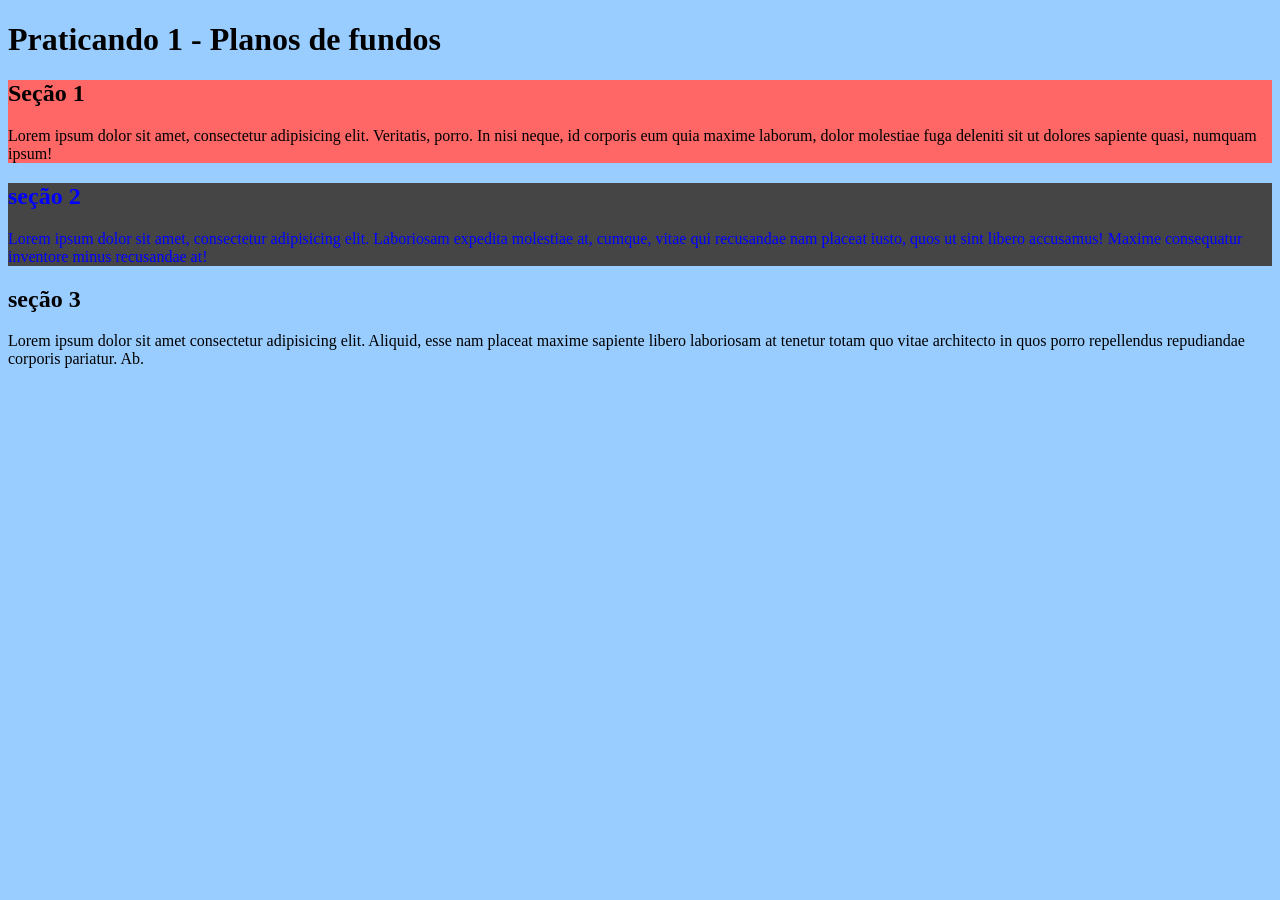
==== Aula6/ex1/praticando1.html @ a95c4a91 "praticando aula 7" ====
<!DOCTYPE html>
<html lang="en">
<head>
    <meta charset="UTF-8">
    <meta name="viewport" content="width=, initial-scale=1.0">
    <title>Document</title>

    <link rel="stylesheet" href="praticando1.css">
</head>
<body class="azulbebe">
    <h1>Praticando 1 - Planos de fundos</h1>

    <div class="vermelho"> 
    <h2>Seção 1</h2>
    <p>Lorem ipsum dolor sit amet, consectetur adipisicing elit. Veritatis, porro. In nisi neque, id corporis eum quia maxime laborum, dolor molestiae fuga deleniti sit ut dolores sapiente quasi, numquam ipsum!</p>

    </div>

    <div class="gato">
    <h2 class="gato">seção 2</h2>
    <p class="gato">Lorem ipsum dolor sit amet, consectetur adipisicing elit. Laboriosam expedita molestiae at, cumque, vitae qui recusandae nam placeat iusto, quos ut sint libero accusamus! Maxime consequatur inventore minus recusandae at!</p>
    </div>

    <div class="gato2">
    <h2>seção 3</h2>
    <p>Lorem ipsum dolor sit amet consectetur adipisicing elit. Aliquid, esse nam placeat maxime sapiente libero laboriosam at tenetur totam quo vitae architecto in quos porro repellendus repudiandae corporis pariatur. Ab.</p>
    </div>
</body>
</html>
---- Aula6/ex1/praticando1.css ----
.azulbebe {
    background-color: #99ccff; 
}
 
 
 .vermelho {
    background-color: #ff6666;
}

.gato {
    background-image: url('gato.png');
    background-repeat: repeat;
    background-size: 40px 40px;
    background-color: rgb(70, 69, 69);
}

.gato p {
    color: blue;
}

.gato h2 {
    color: blue;
}

.gato2 {
    background-image: url('gato.png');
    background-repeat: no-repeat;
    background-size: 500px 500px;
    background-position: right bottom;

    height: 450px;
}
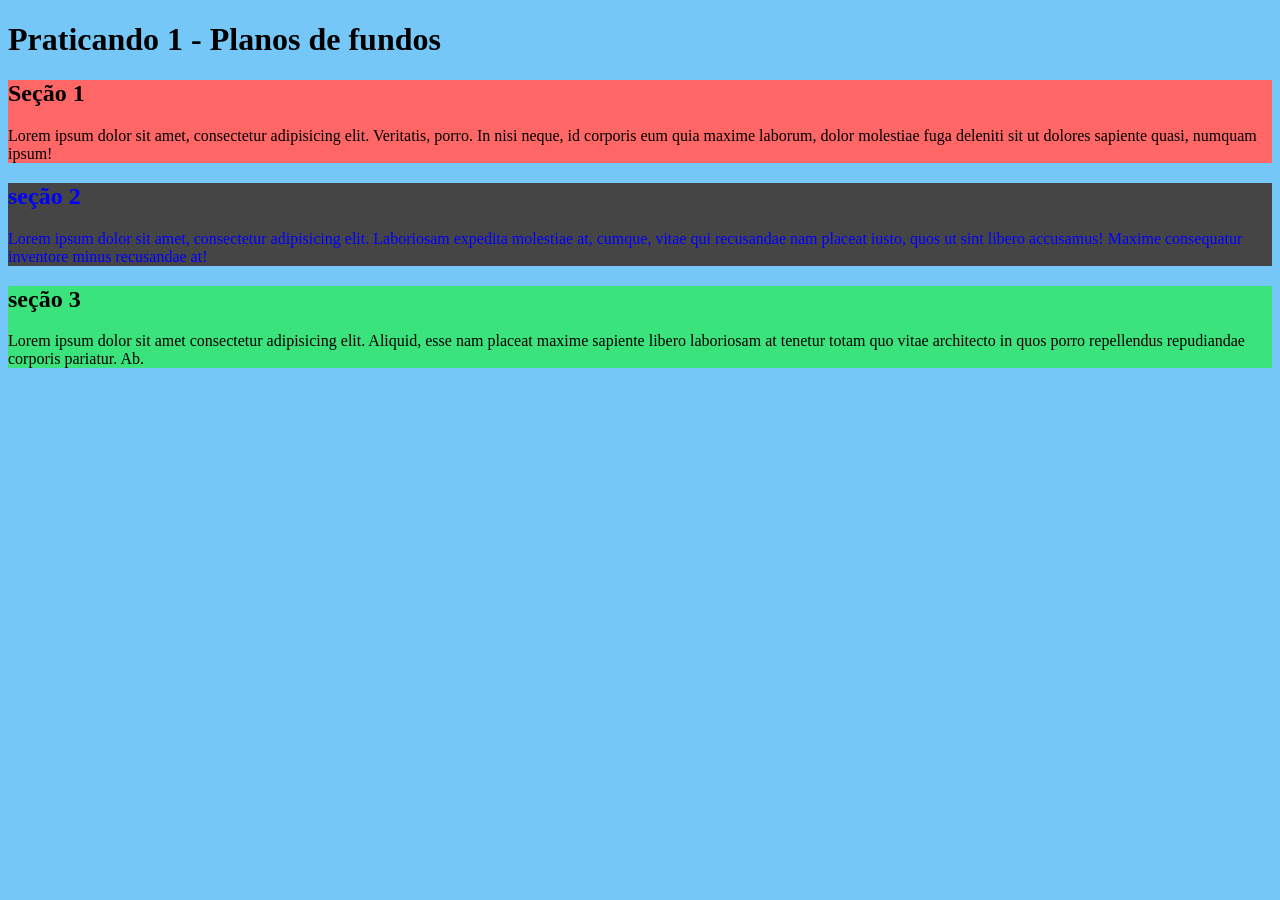
==== commit 74834808: "Adicionando atividades e atualizando o index" ====
--- a/Aula6/ex1/praticando1.html
+++ b/Aula6/ex1/praticando1.html
@@ -7,7 +7,7 @@
 
     <link rel="stylesheet" href="praticando1.css">
 </head>
-<body class="azulbebe">
+<body class="gato2">
     <h1>Praticando 1 - Planos de fundos</h1>
 
     <div class="vermelho"> 
@@ -21,9 +21,10 @@
     <p class="gato">Lorem ipsum dolor sit amet, consectetur adipisicing elit. Laboriosam expedita molestiae at, cumque, vitae qui recusandae nam placeat iusto, quos ut sint libero accusamus! Maxime consequatur inventore minus recusandae at!</p>
     </div>
 
-    <div class="gato2">
+    <div class="verde0">
     <h2>seção 3</h2>
     <p>Lorem ipsum dolor sit amet consectetur adipisicing elit. Aliquid, esse nam placeat maxime sapiente libero laboriosam at tenetur totam quo vitae architecto in quos porro repellendus repudiandae corporis pariatur. Ab.</p>
     </div>
+
 </body>
 </html>
--- a/Aula6/ex1/praticando1.css
+++ b/Aula6/ex1/praticando1.css
@@ -1,8 +1,3 @@
- .azulbebe {
-    background-color: #99ccff; 
-}
- 
- 
  .vermelho {
     background-color: #ff6666;
 }
@@ -26,7 +21,12 @@
     background-image: url('gato.png');
     background-repeat: no-repeat;
     background-size: 500px 500px;
-    background-position: right bottom;
+    background-position: bottom right;
 
-    height: 450px;
+    height: 700px;
+    background-color: rgb(116, 199, 247);
+}
+
+.verde0{
+    background-color: rgba(0, 255, 0, 0.5);
 }
